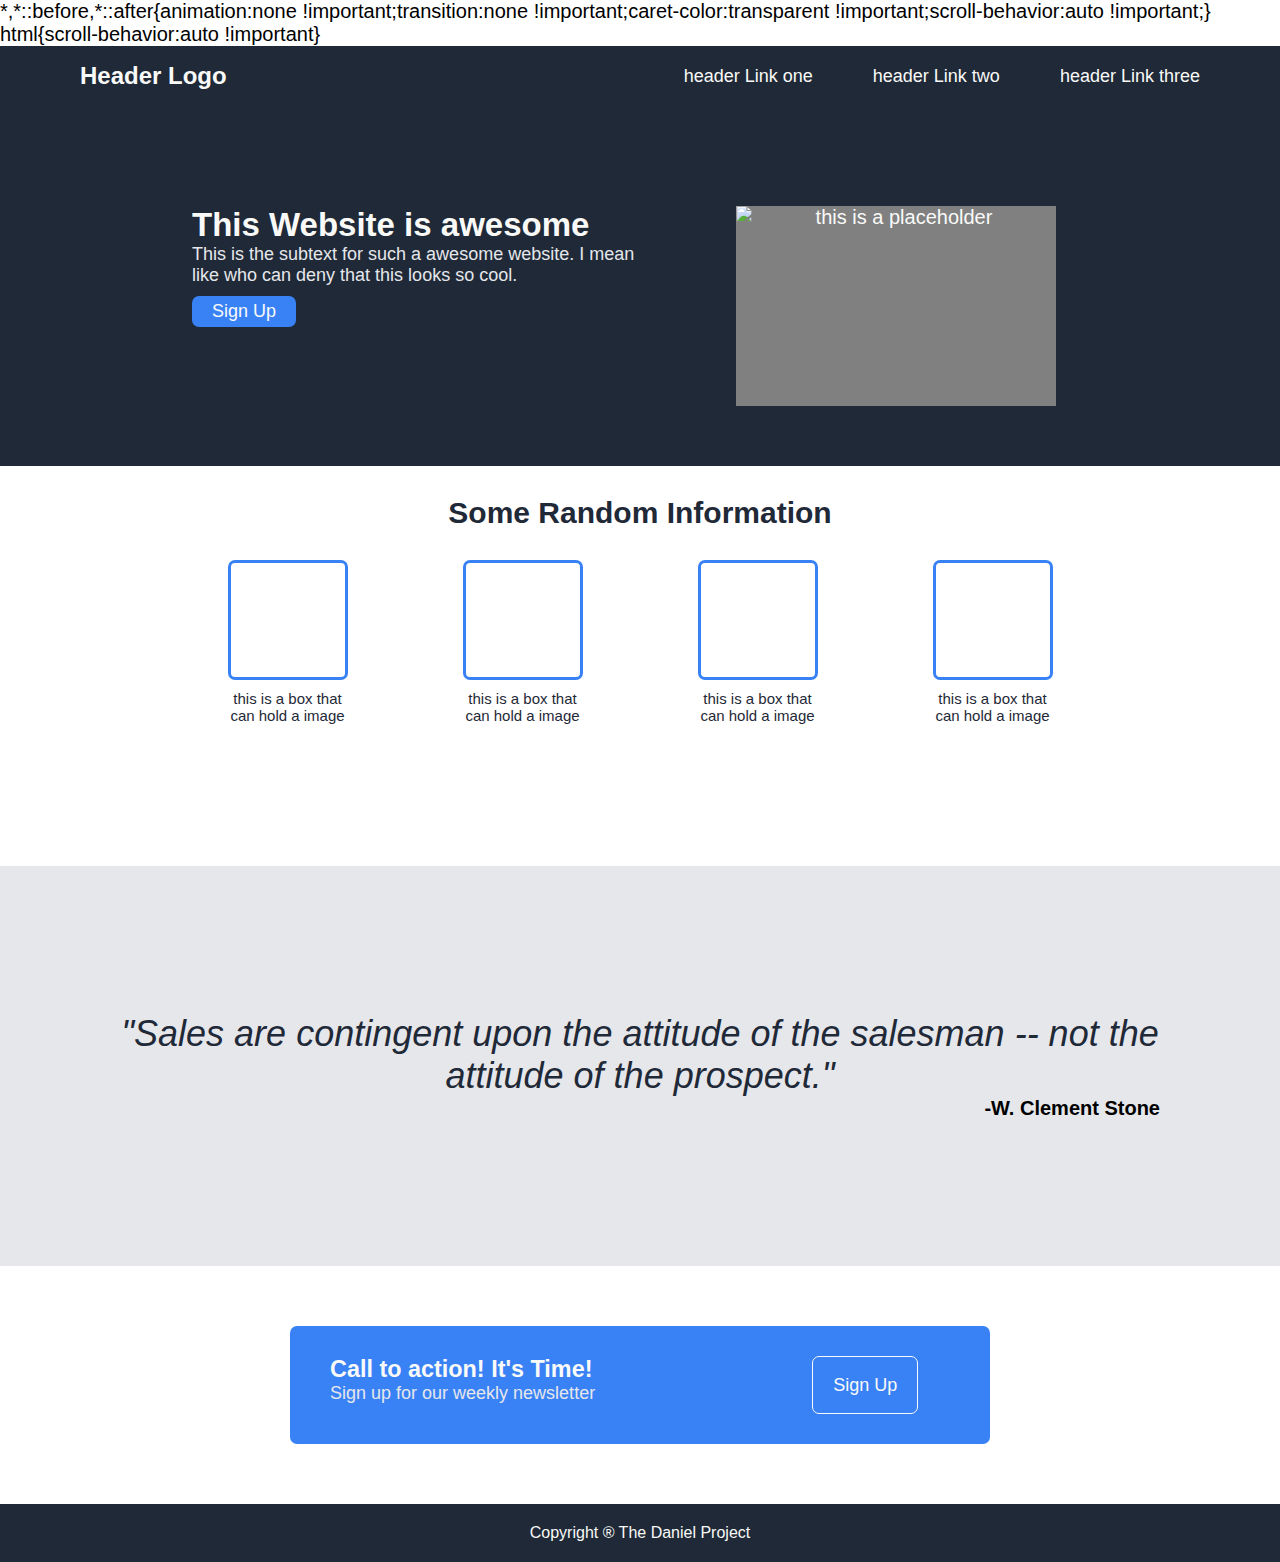
==== Landing Page.html @ db658c39 "First rendition of webpage." ====
<!DOCTYPE html>
<html>
    <head>
        <meta charset="utf-8">
        <meta http-equiv="X-UA-Compatible" content="IE=edge">
        <title>Landing Page</title>
        <meta name="description" content="">
        <meta name="viewport" content="width=device-width, initial-scale=1">
        <link rel="stylesheet" href="styles.css">
    </head>
    <body>
        <header>
            <nav id="navbar" class="topnav">
                <ul>
                <li><a href="" class="header-logo">Header Logo</a></li>
                <li><a href="" class="nav-link">header Link one</a></li>
                <li><a href="" class="nav-link">header Link two</a></li>
                <li><a href="" class="nav-link">header Link three</a></li>
                </ul>
            </nav>
        </header>
        <div class="container">
            <div class="text-left">
                <h1>This Website is awesome</h1>
                <p class="small-description">
                    This is the subtext for such a awesome website. I mean like who can deny that this looks so cool.
                </p>
                <button class="description-button">Sign Up</button>
            </div>
            <div class="description-image">
                <img src="" href="" alt="this is a placeholder">
            </div>
        </div>
        <div class="quad-box">
            <div calss="box-title">
                <h2>Some Random Information</h2>
            </div>
            <ul class="boxes">
                <li class="box-container">
                    <div class="box"></div>
                    <p class="boxes-text">this is a box that can hold a image</p>
                </li>
                <li class="box-container">
                    <div class="box" class="two"></div>
                    <p class="boxes-text">this is a box that can hold a image</p>
                </li>
                <li class="box-container">
                    <div class="box" class="three"></div>
                    <p class="boxes-text">this is a box that can hold a image</p>
                </li>
                <li class="box-container">
                    <div class="box" class="four"></div>
                    <p class="boxes-text">this is a box that can hold a image</p>
                </li>
            </ul>
        </div>
        <div class="quote-box">
            <div class="quote">
                <blockquote>"Sales are contingent upon the attitude of the salesman -- not the attitude of the prospect."</blockquote>
                <footer class="quoted-person">-W. Clement Stone</footer>
            </div>
        </div>
        <div class="action">
            <div class="inside-box">
                <div class="text">
                    <h3>Call to action! It's Time!</h3>
                    <p class="small-description">Sign up for our weekly newsletter</p>
                </div>
                 <button class="newsletter-button">Sign Up</button>
            </div>
        </div>
    </body>
    <footer class="ending">
        <p>Copyright ® The Daniel Project</p>
    </footer>
</html>
---- styles.css ----
:root{
    --dark-bg-color: #1f2937;
    --light-text-color: #f9faf8;
    --header-link-text: #e5e7eb;
    --header-logo-text: #f9faf8;
    --button-color: #3882f6;
    --Light-bg-color: #e5e7eb;
}

* {
    margin: 0;
    padding: 0; 
    display: block;
    box-sizing: border-box;
    font-family: Arial, Helvetica, sans-serif;
}

html {
    width: 100%;
    font-size: 20px;
    font-family: 'Roboto';
}

title, script{
    display: none;
}

.header-logo{
    font-size: 24px;
    font-weight: bold;
    color: var(--header-logo-text);
}

nav {
    background-color: var(--dark-bg-color);
    margin: 0;
    overflow: hidden;
    height: 50px;
    padding: 0 50px;
}

nav ul {
    margin: 0;
    padding: 0;
    display: flex;
}

nav ul li {
    display: inline-block;
    list-style-type: none;
}

nav ul li a {
    color: var(--light-text-color);
    display: block;
    line-height: 10px;
    padding: 10px 30px;
    text-decoration: none;
    padding-top: 1.25rem;
    font-size: 18px;
}

nav ul li:first-child {
    margin-right: auto;
}

nav ul li a.logo {
    background-color: green;
}

body {
    display: block;
    margin: 0;
    font-family: Arial, Helvetica, sans-serif;
}

.container{
    width: 100%;
    height: auto;
    
    display: flex;
    padding: 3rem 4rem;
    background-color: var(--dark-bg-color);

}

.text-left{
    margin-left: 10%;
    margin-top: 50px;
    height: 200px;
    width: 50%;
    margin-right: 50px;
    overflow: hidden;
}

p.small-description{
    padding-bottom: 10px;
}

.description-image{
    margin-top: 50px;
    margin-left: 30px;
    height: 200px;
    width: 50%;
    overflow: hidden;
    scale: auto;
}

img{
    width: 400px;
    height: 200px;
    background-color: grey;
    color: var(--header-logo-text);
    text-align:center;
}



h1{
    font-size: 48px;
    font-weight: bold;
    color: var(--light-text-color);
    text-align: left;
}


p.small-description{
    font-size: 18px;
    color: var(--header-link-text);
    text-align: left;
}

.description-button{
    background-color: var(--button-color);
    text-decoration: none;
    border-radius: 7px;
    border: none;
    padding: 5px 20px;
    color: var(--light-text-color);
    font-size: 18px;
}

.description-button:hover{
    transition: 1s;
    background-color: var(--light-text-color);
    color: var(--button-color);
}

.quad-box{
    text-align: center;
    height: 400px;
}

h2{
    color: var(--dark-bg-color);
    padding: 30px 0;
}

ul.boxes{
    display: flex;
    flex-flow: nowrap;
    justify-content: center;
    align-items: center;
    margin: auto;
    padding: 0 170px;
}

li.box-container{
    width: 250px;
    height: 200px;
    align-items: center;
    padding: 0 10px;
}

.box{
    margin: auto;
    width: 120px;
    height: 120px;
    border-radius: 7px;
    border: 3.5px solid var(--button-color);
}

.boxes-text{
    padding-top: 10px;
    margin: auto;
    text-align: center;
    max-width: 120px;
    font-size: 15px;
    color: var(--dark-bg-color);
}

.quote-box{
    background-color: var(--Light-bg-color);
    height: 400px;
    display: flex;
}

.quote{
margin: auto;
padding: 0 120px;
}

blockquote{
    text-align: center;
    font-size: 36px;
    font-style: italic;
    font-weight: 100;
    color: var(--dark-bg-color);
}

footer.quoted-person{
    background: none;
    text-align: right;
    font-weight: bold;
    font-size: 20px;
}

.action{
    background-color: var(--button-color);
    border-radius: 7px;
	margin: 60px auto;
	padding: 1em;
    max-width: 700px;
}

.inside-box{
    display: flex;
    padding: 10px 20px;
}

h3{
    color: var(--light-text-color);
}

button.newsletter-button{
    background-color: transparent;
    text-decoration: none;
    border-radius: 7px;
    border: 1.5px solid var(--light-text-color);
    padding: 3px 20px;
    color: var(--light-text-color);
    font-size: 18px;
    position: relative;
    margin-left: 35%;
}

button.newsletter-button:hover{
    background-color: var(--Light-bg-color);
    color: var(--button-color);
    transition: 1s;
} 

footer.ending{
    background-color: var(--dark-bg-color);
    color: var(--header-logo-text);
    text-align: center;
    padding: 20px;
    font-size: 18px;
}

@media screen and (min-width: 1300px) {
    h1 {
      font-size: 36px;
    }
    p {
        font-size: 18px;
    }
    nav ul li a {
        font-size: 18px;
    }
    .header-logo {
        font-size: 24px;
    }
}

@media screen and (max-width: 1299px) {
    h1 {
      font-size: 33px;
    }
    p {
        font-size: 16px;
    }
    img{
       margin-left: 0;
       max-width: 320px;
    }
}

@media screen and (max-width: 1017px) {
    h1 {
      font-size: 30px;
      padding-bottom: 10px;
    }
    p {
        font-size: 16px;
    }
    nav ul li a {
        font-size: 16px;
    }
    .header-logo {
        font-size: 22px;

    }
    img{
        max-width: 250px;
    }
}

@media screen and (max-width: 850px) {
    h1 {
      font-size: 20px;
      padding-bottom: 10px;
    }
    p {
        font-size: 14px;
    }
    nav ul li a {
        font-size: 10.5px;
    }
    .header-logo {
        font-size: 12px;
    }
    img{
        margin: 0;
        padding: 0;
        max-width: 180px;
    }
    .description-image{
        margin-left: 0;
        padding: 0;
    }
    .action{
        margin: 60px auto;
        padding: 1em;
        max-width: 500px;
    }
    button.newsletter-button{
        padding: 3px 20px;
        color: var(--light-text-color);
        font-size: 14px;
        position: relative;
        margin-left: 10%;
    }
}
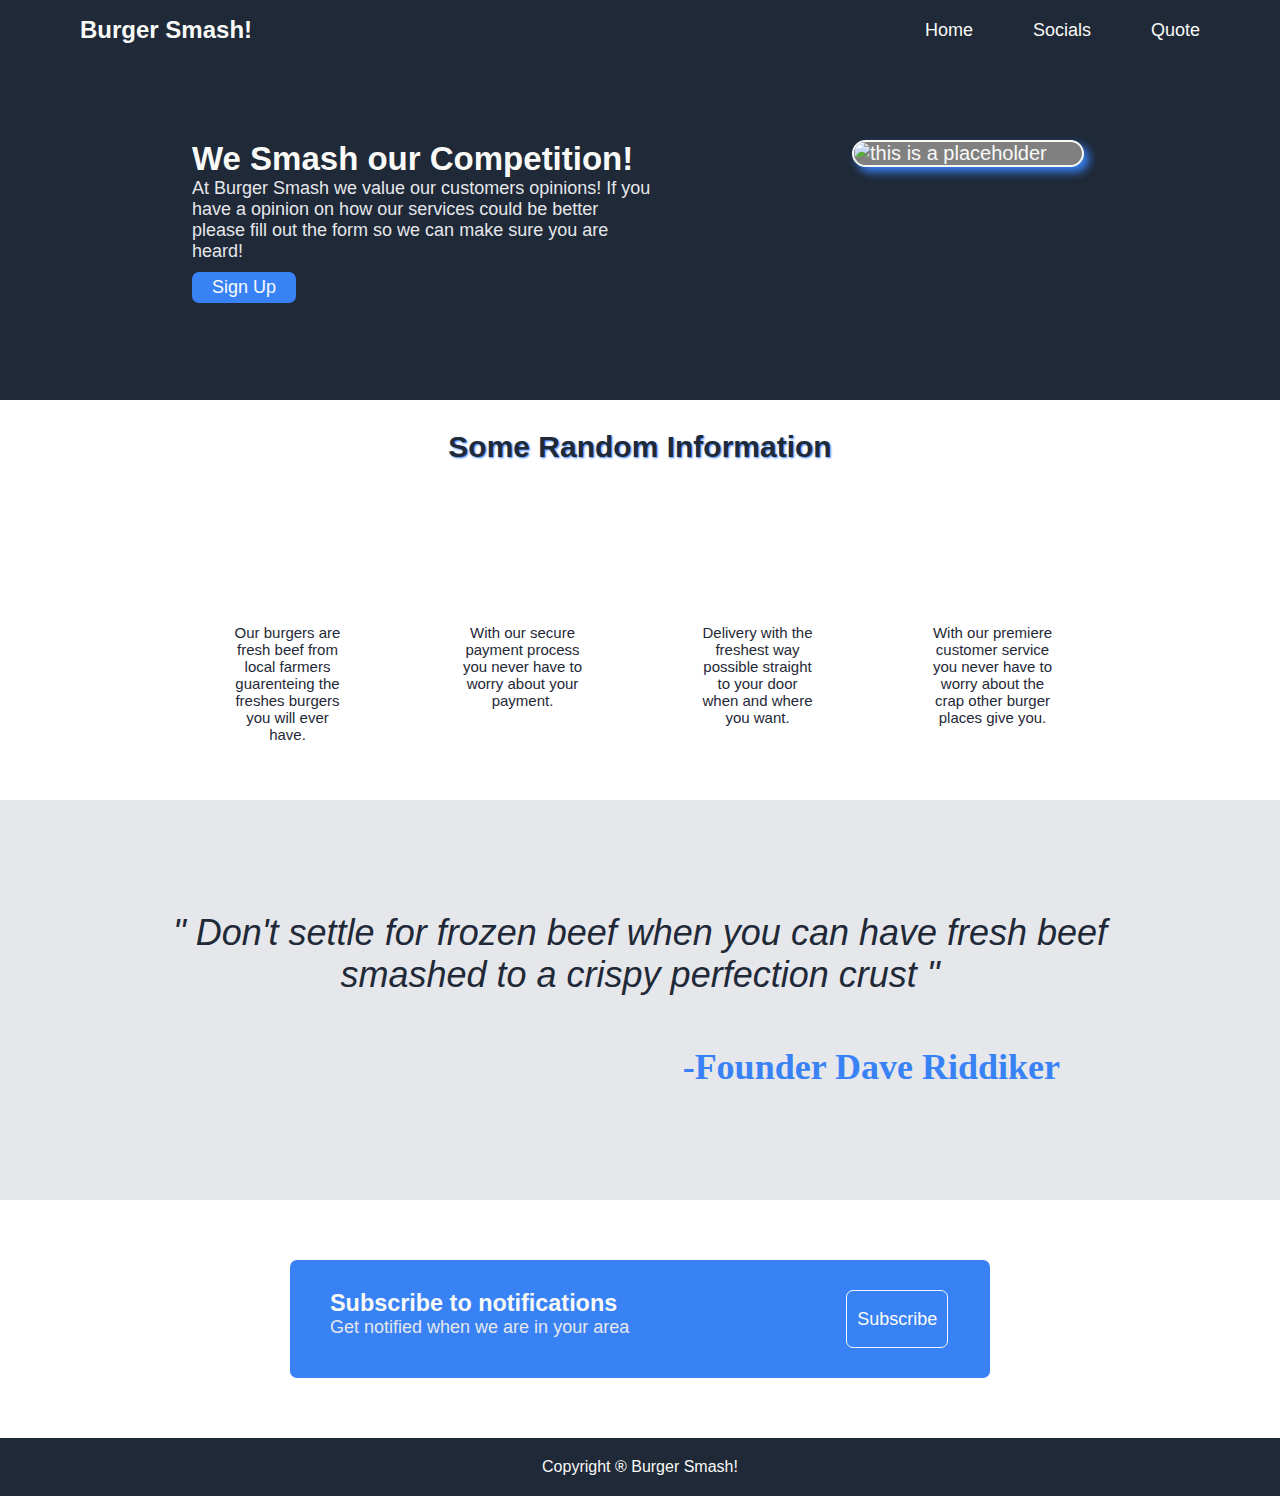
==== commit 549c5a2c: "changed from template to active page" ====
--- a/Landing Page.html
+++ b/Landing Page.html
@@ -3,74 +3,75 @@
     <head>
         <meta charset="utf-8">
         <meta http-equiv="X-UA-Compatible" content="IE=edge">
-        <title>Landing Page</title>
+        <title>Burger Smash</title>
         <meta name="description" content="">
         <meta name="viewport" content="width=device-width, initial-scale=1">
         <link rel="stylesheet" href="styles.css">
+        <script src="https://kit.fontawesome.com/bef2336ba1.js" crossorigin="anonymous"></script>
     </head>
     <body>
         <header>
             <nav id="navbar" class="topnav">
                 <ul>
-                <li><a href="" class="header-logo">Header Logo</a></li>
-                <li><a href="" class="nav-link">header Link one</a></li>
-                <li><a href="" class="nav-link">header Link two</a></li>
-                <li><a href="" class="nav-link">header Link three</a></li>
+                <li><a href="#" class="header-logo">Burger Smash!</a></li>
+                <li><a href="#home" class="nav-link">Home</a></li>
+                <li><a href="#social" class="nav-link">Socials</a></li>
+                <li><a href="#quote" class="nav-link">Quote</a></li>
                 </ul>
             </nav>
         </header>
-        <div class="container">
+        <div id="home" class="container">
             <div class="text-left">
-                <h1>This Website is awesome</h1>
+                <h1>We Smash our Competition!</h1>
                 <p class="small-description">
-                    This is the subtext for such a awesome website. I mean like who can deny that this looks so cool.
+                    At Burger Smash we value our customers opinions! If you have a opinion on how our services could be better please fill out the form so we can make sure you are heard!
                 </p>
                 <button class="description-button">Sign Up</button>
             </div>
             <div class="description-image">
-                <img src="" href="" alt="this is a placeholder">
+                <img class="center" src="https://images.unsplash.com/photo-1582762147076-6d985d99975a?ixlib=rb-4.0.3&ixid=M3wxMjA3fDB8MHxwaG90by1wYWdlfHx8fGVufDB8fHx8fA%3D%3D&auto=format&fit=crop&w=2670&q=80" href="https://images.unsplash.com/photo-1582762147076-6d985d99975a?ixlib=rb-4.0.3&ixid=M3wxMjA3fDB8MHxwaG90by1wYWdlfHx8fGVufDB8fHx8fA%3D%3D&auto=format&fit=crop&w=2670&q=80" alt="this is a placeholder">
             </div>
         </div>
-        <div class="quad-box">
+        <div id="social"  class="quad-box">
             <div calss="box-title">
                 <h2>Some Random Information</h2>
             </div>
             <ul class="boxes">
                 <li class="box-container">
-                    <div class="box"></div>
-                    <p class="boxes-text">this is a box that can hold a image</p>
+                    <div class="box"><i class="fa-solid fa-burger"></i></div>
+                    <p class="boxes-text">Our burgers are fresh beef from local farmers guarenteing the freshes burgers you will ever have.</p>
                 </li>
                 <li class="box-container">
-                    <div class="box" class="two"></div>
-                    <p class="boxes-text">this is a box that can hold a image</p>
+                    <div class="box" class="two"><i class="fa-solid fa-credit-card"></i></div>
+                    <p class="boxes-text">With our secure payment process you never have to worry about your payment.</p>
                 </li>
                 <li class="box-container">
-                    <div class="box" class="three"></div>
-                    <p class="boxes-text">this is a box that can hold a image</p>
+                    <div class="box" class="three"><i class="fa-solid fa-car"></i></div>
+                    <p class="boxes-text">Delivery with the freshest way possible straight to your door when and where you want.</p>
                 </li>
                 <li class="box-container">
-                    <div class="box" class="four"></div>
-                    <p class="boxes-text">this is a box that can hold a image</p>
+                    <div class="box" class="four"><i class="fa-solid fa-poo"></i></div>
+                    <p class="boxes-text">With our premiere customer service you never have to worry about the crap other burger places give you.</p>
                 </li>
             </ul>
         </div>
-        <div class="quote-box">
+        <div id="quote" class="quote-box">
             <div class="quote">
-                <blockquote>"Sales are contingent upon the attitude of the salesman -- not the attitude of the prospect."</blockquote>
-                <footer class="quoted-person">-W. Clement Stone</footer>
+                <blockquote>" Don't settle for frozen beef when you can have fresh beef smashed to a crispy perfection crust "</blockquote>
+                <footer class="quoted-person">-Founder Dave Riddiker</footer>
             </div>
         </div>
         <div class="action">
             <div class="inside-box">
                 <div class="text">
-                    <h3>Call to action! It's Time!</h3>
-                    <p class="small-description">Sign up for our weekly newsletter</p>
+                    <h3>Subscribe to notifications</h3>
+                    <p class="small-description">Get notified when we are in your area</p>
                 </div>
-                 <button class="newsletter-button">Sign Up</button>
+                 <button class="newsletter-button">Subscribe</button>
             </div>
         </div>
     </body>
     <footer class="ending">
-        <p>Copyright ® The Daniel Project</p>
+        <p>Copyright ® Burger Smash!</p>
     </footer>
 </html>--- a/styles.css
+++ b/styles.css
@@ -13,6 +13,7 @@
     display: block;
     box-sizing: border-box;
     font-family: Arial, Helvetica, sans-serif;
+    scroll-behavior: smooth;
 }
 
 html {
@@ -21,7 +22,7 @@
     font-family: 'Roboto';
 }
 
-title, script{
+title, script, style{
     display: none;
 }
 
@@ -77,7 +78,6 @@
 .container{
     width: 100%;
     height: auto;
-    
     display: flex;
     padding: 3rem 4rem;
     background-color: var(--dark-bg-color);
@@ -86,7 +86,7 @@
 
 .text-left{
     margin-left: 10%;
-    margin-top: 50px;
+    margin-top: 30px;
     height: 200px;
     width: 50%;
     margin-right: 50px;
@@ -98,23 +98,28 @@
 }
 
 .description-image{
-    margin-top: 50px;
+    margin-top: 30px;
     margin-left: 30px;
     height: 200px;
     width: 50%;
-    overflow: hidden;
-    scale: auto;
 }
 
 img{
-    width: 400px;
-    height: 200px;
+    width: 700px;
+    height: auto;
     background-color: grey;
     color: var(--header-logo-text);
-    text-align:center;
-}
-
-
+    box-shadow: 5px 5px 10px var(--button-color);
+    border-radius: 15px;
+    border: 2px solid var(--light-text-color);
+}
+
+.center{
+    display: block;
+    margin-left: auto;
+    margin-right: auto;
+    width: 50%;
+}
 
 h1{
     font-size: 48px;
@@ -151,9 +156,11 @@
     height: 400px;
 }
 
+
 h2{
     color: var(--dark-bg-color);
     padding: 30px 0;
+    text-shadow: 1px 1px 2px var(--button-color);
 }
 
 ul.boxes{
@@ -172,12 +179,19 @@
     padding: 0 10px;
 }
 
+i{
+    font-size: 110px;
+    text-align: center;
+    color: var(--button-color);
+}
+
+
 .box{
     margin: auto;
     width: 120px;
     height: 120px;
     border-radius: 7px;
-    border: 3.5px solid var(--button-color);
+    border: 3.5px solid none;
 }
 
 .boxes-text{
@@ -196,8 +210,13 @@
 }
 
 .quote{
-margin: auto;
-padding: 0 120px;
+    margin: auto;
+    padding: 0 100px;
+}
+
+i.quote{
+    font-size: 50px;
+    color: var(--button-color);
 }
 
 blockquote{
@@ -206,13 +225,17 @@
     font-style: italic;
     font-weight: 100;
     color: var(--dark-bg-color);
+    margin: 0 60px;
 }
 
 footer.quoted-person{
     background: none;
     text-align: right;
-    font-weight: bold;
-    font-size: 20px;
+    font-weight: bolder;
+    font-size: 36px;
+    color: var(--button-color);
+    margin: 50px 120px 0 0;
+    font-family:'Times New Roman', Times, serif ;
 }
 
 .action{
@@ -237,7 +260,7 @@
     text-decoration: none;
     border-radius: 7px;
     border: 1.5px solid var(--light-text-color);
-    padding: 3px 20px;
+    padding: 3px 10px;
     color: var(--light-text-color);
     font-size: 18px;
     position: relative;
